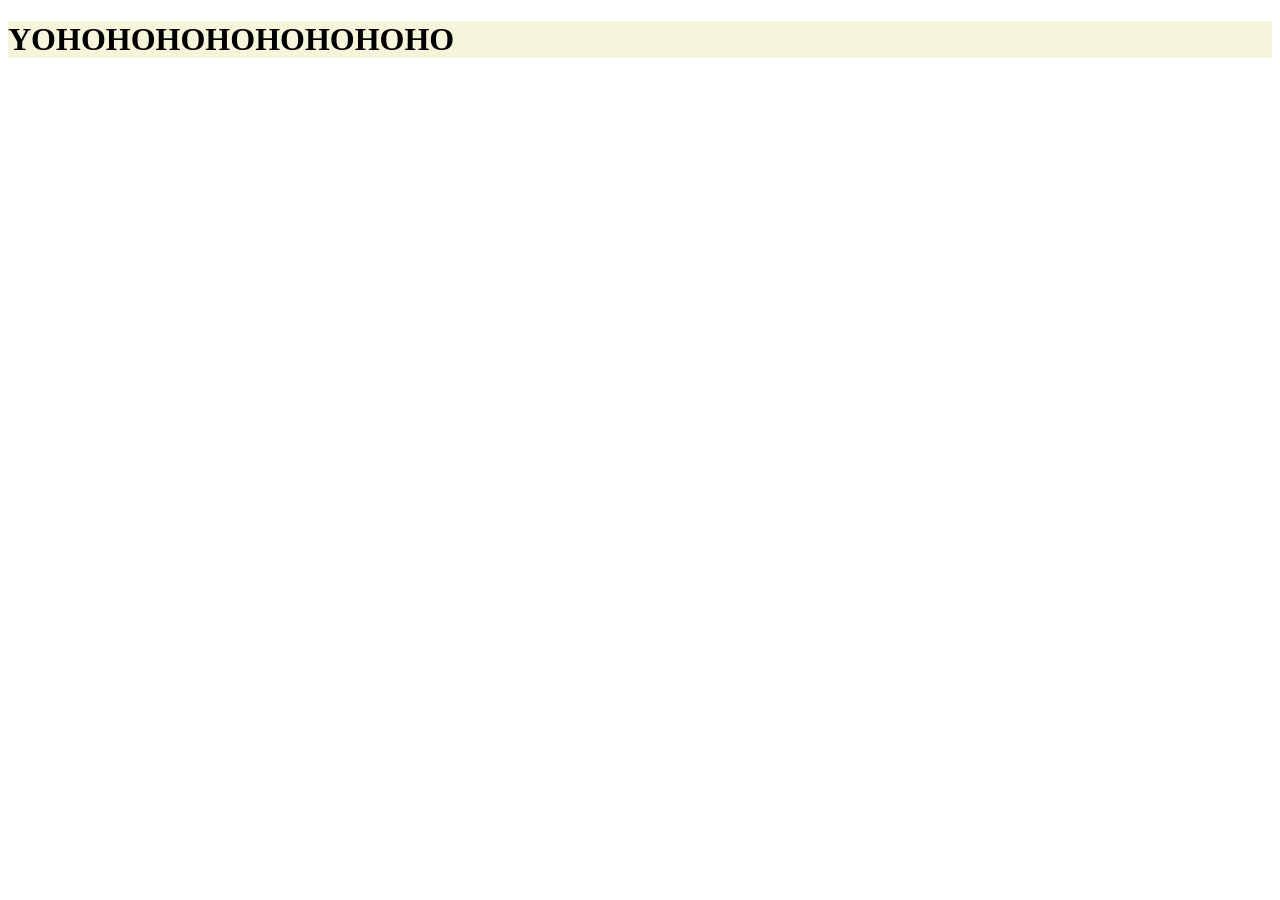
==== src/main/resources/static/index.html @ 331d37e3 "html1" ====
<!DOCTYPE html>
<html lang="en">
<head>
    <meta charset="UTF-8">
    <meta name="viewport" content="width=device-width, initial-scale=1.0">
    <title>Document</title>
    <link rel="stylesheet" href="index.css">
</head>
<body>
    <h1>YOHOHOHOHOHOHOHOHO</h1>
    <script src="index.js"></script>
</body>
</html>
---- src/main/resources/static/index.css ----
h1{
    color: black;
background-color: beige;
}
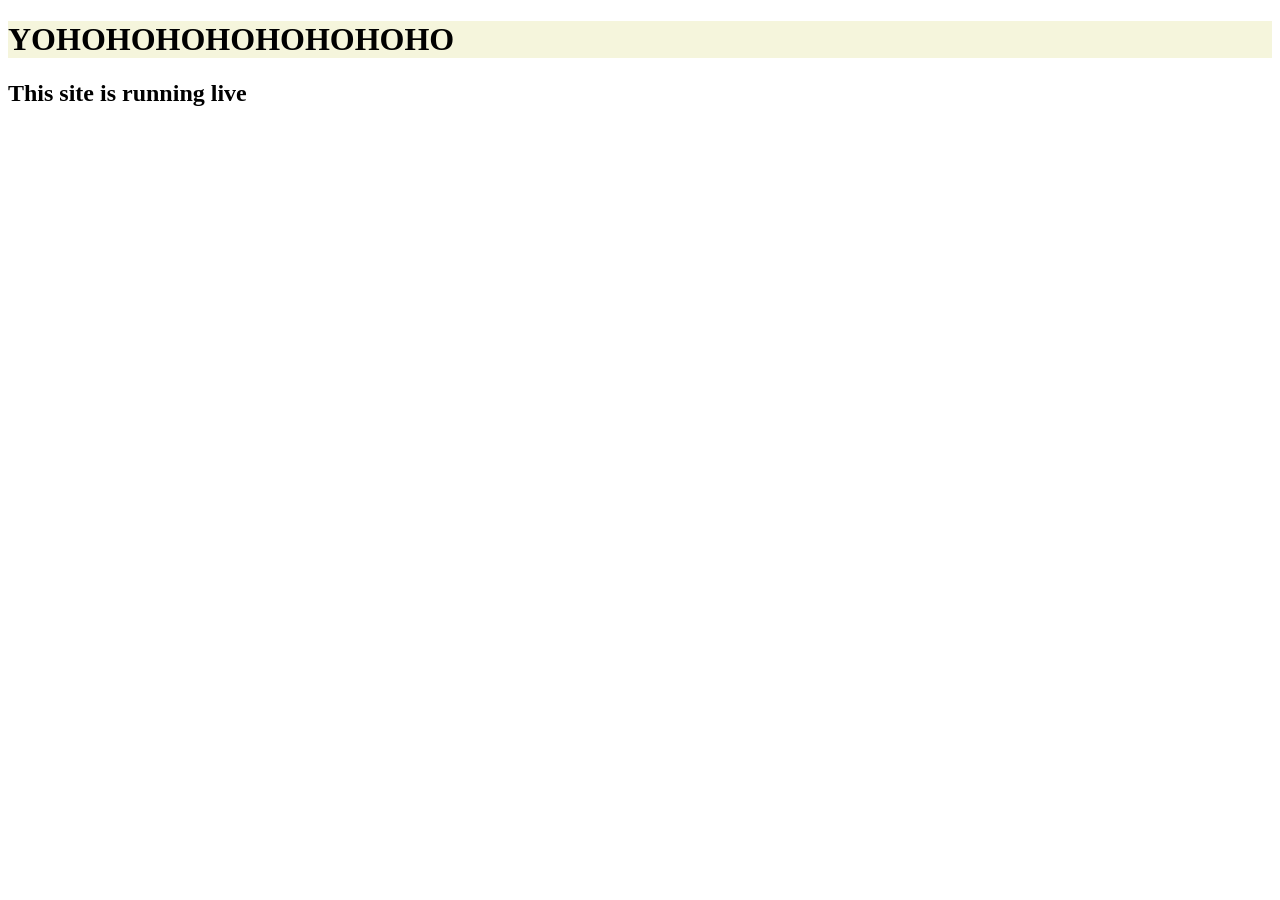
==== commit 77f1d43a: "push" ====
--- a/src/main/resources/static/index.html
+++ b/src/main/resources/static/index.html
@@ -9,5 +9,6 @@
 <body>
     <h1>YOHOHOHOHOHOHOHOHO</h1>
     <script src="index.js"></script>
+    <h2>This site is running live</h2>
 </body>
 </html>
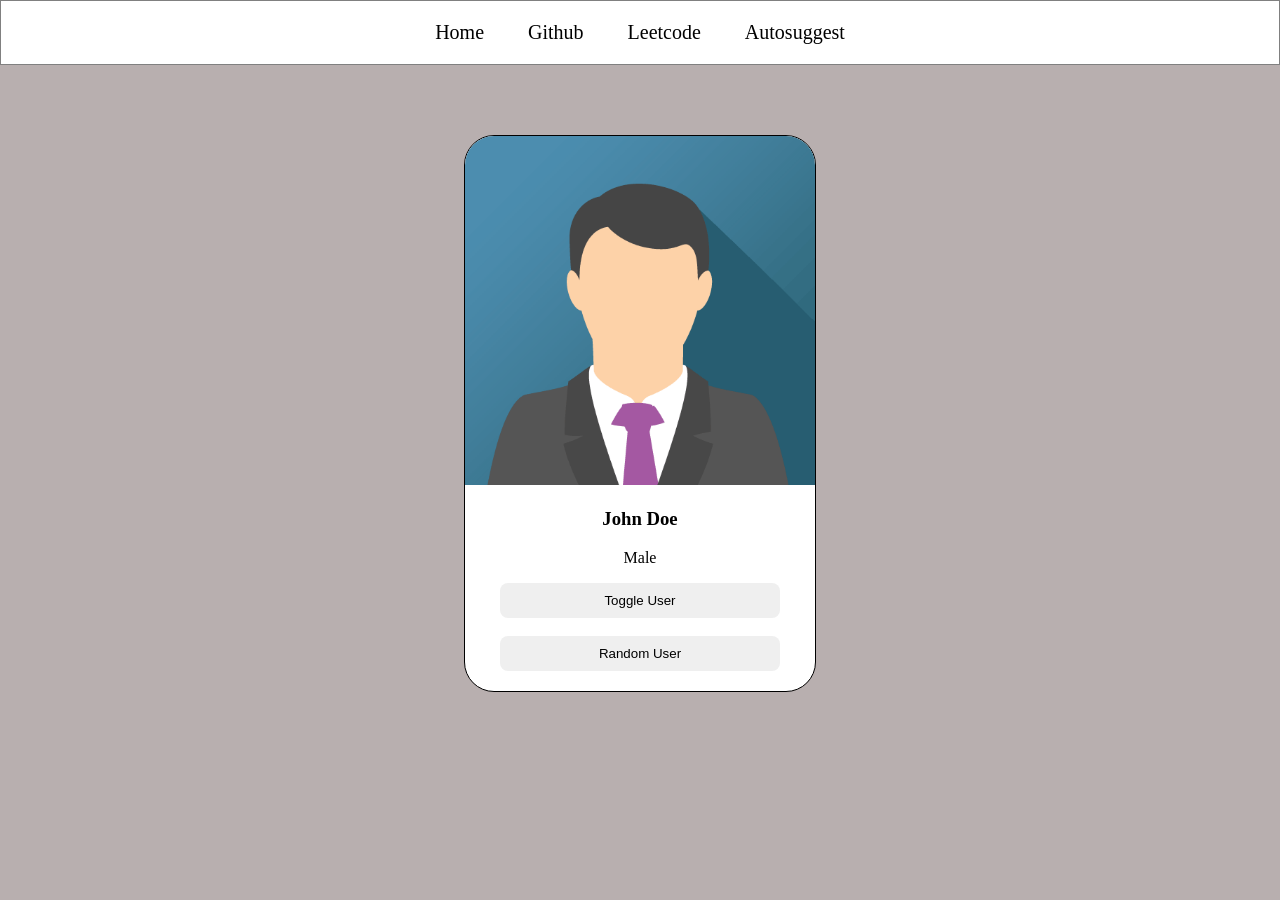
==== commit 688a7462: "toggle" ====
--- a/src/main/resources/static/index.html
+++ b/src/main/resources/static/index.html
@@ -3,12 +3,27 @@
 <head>
     <meta charset="UTF-8">
     <meta name="viewport" content="width=device-width, initial-scale=1.0">
-    <title>Document</title>
+    <title>Auto Suggest</title>
     <link rel="stylesheet" href="index.css">
 </head>
 <body>
-    <h1>YOHOHOHOHOHOHOHOHO</h1>
+    <!-- <h1>Hello World!</h1> -->
+     <div class="navbar">
+        <a href="">Home</a>
+        <a href="https://github.com/">Github</a>
+        <a href="">Leetcode</a>
+        <a href="">Autosuggest</a>
+     </div>
+
+     <div class="card">
+        <img src="john.png" alt="image not found">
+        <h3 id="user-name">John Doe</h3>
+        <p>Male</p>
+        <button>Toggle User</button>
+        <br>
+        <br>
+        <button> Random User</button>
+     </div>
     <script src="index.js"></script>
-    <h2>This site is running live</h2>
 </body>
 </html>
--- a/src/main/resources/static/index.css
+++ b/src/main/resources/static/index.css
@@ -1,4 +1,56 @@
-h1{
+
+body{
+    margin: 0px;
+    background-color: rgb(184, 175, 175);
+}
+
+h1 {
+    color: red;
+}
+
+.navbar{
+    border-style: solid;
+    border-width: 1px;
+    border-color: gray;
+    padding: 20px;
+    text-align: center;
+    background-color: white;
+}
+
+.navbar a{
+    padding: 20px;
+    text-decoration: none;
     color: black;
-background-color: beige;
+    font-size: 20px;
 }
+
+.navbar a:hover{
+    color: blue;
+    background-color: aqua;
+}
+
+.card{
+    border: 1px solid black;
+    width: 350px;
+    border-radius: 30px;
+    text-align: center;
+    margin-top: 70px;
+    overflow: hidden;
+    /* margin-left: 40%; */
+    margin-left: auto;
+    margin-right: auto;
+    padding-bottom: 20px;
+    background-color: white;
+}
+
+.card img{
+    /* width: 300px; */
+    width: 100%;
+}
+
+.card button{
+    border-style: none;
+    padding: 10px;
+    width: 80%;
+    border-radius: 8px;
+}```
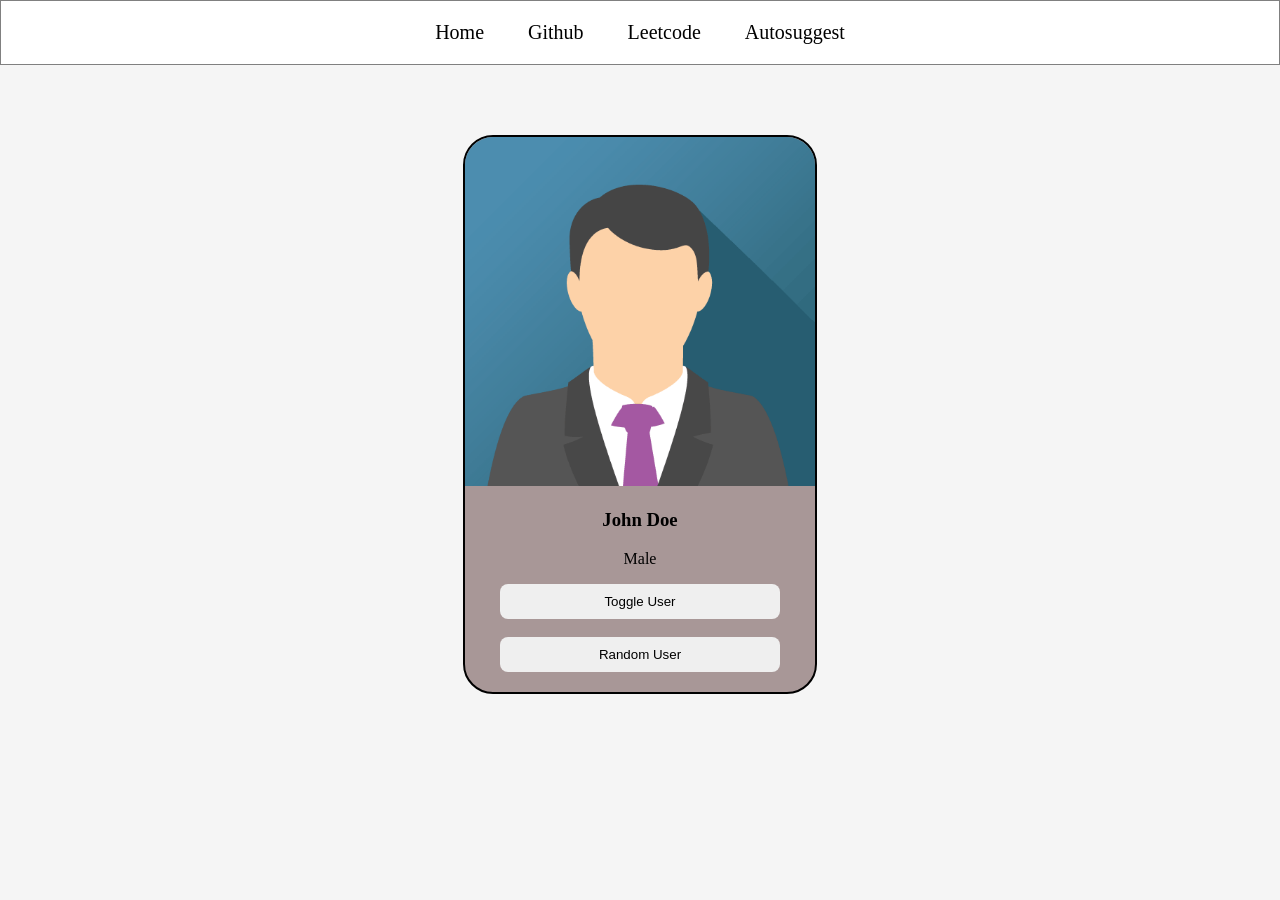
==== commit 362b4f5a: "implemented toggle feature" ====
--- a/src/main/resources/static/index.html
+++ b/src/main/resources/static/index.html
@@ -14,12 +14,12 @@
         <a href="">Leetcode</a>
         <a href="">Autosuggest</a>
      </div>
+     <div class="card">
+        <img id="user-image" src="john.png" alt="image not found">
+        <h3 id="user-name">John Doe</h3>
+        <p id="user-gender">Male</p>
 
-     <div class="card">
-        <img src="john.png" alt="image not found">
-        <h3 id="user-name">John Doe</h3>
-        <p>Male</p>
-        <button>Toggle User</button>
+        <button onclick="toggleUser()" >Toggle User</button>
         <br>
         <br>
         <button> Random User</button>
--- a/src/main/resources/static/index.css
+++ b/src/main/resources/static/index.css
@@ -1,7 +1,7 @@
 
 body{
     margin: 0px;
-    background-color: rgb(184, 175, 175);
+    background-color: whitesmoke;
 }
 
 h1 {
@@ -25,12 +25,12 @@
 }
 
 .navbar a:hover{
-    color: blue;
-    background-color: aqua;
+    color:red;
+    background-color:cornsilk;
 }
 
 .card{
-    border: 1px solid black;
+    border: 2px solid black;
     width: 350px;
     border-radius: 30px;
     text-align: center;
@@ -40,7 +40,7 @@
     margin-left: auto;
     margin-right: auto;
     padding-bottom: 20px;
-    background-color: white;
+    background-color: rgb(168, 151, 151);
 }
 
 .card img{
@@ -53,4 +53,4 @@
     padding: 10px;
     width: 80%;
     border-radius: 8px;
-}```+}
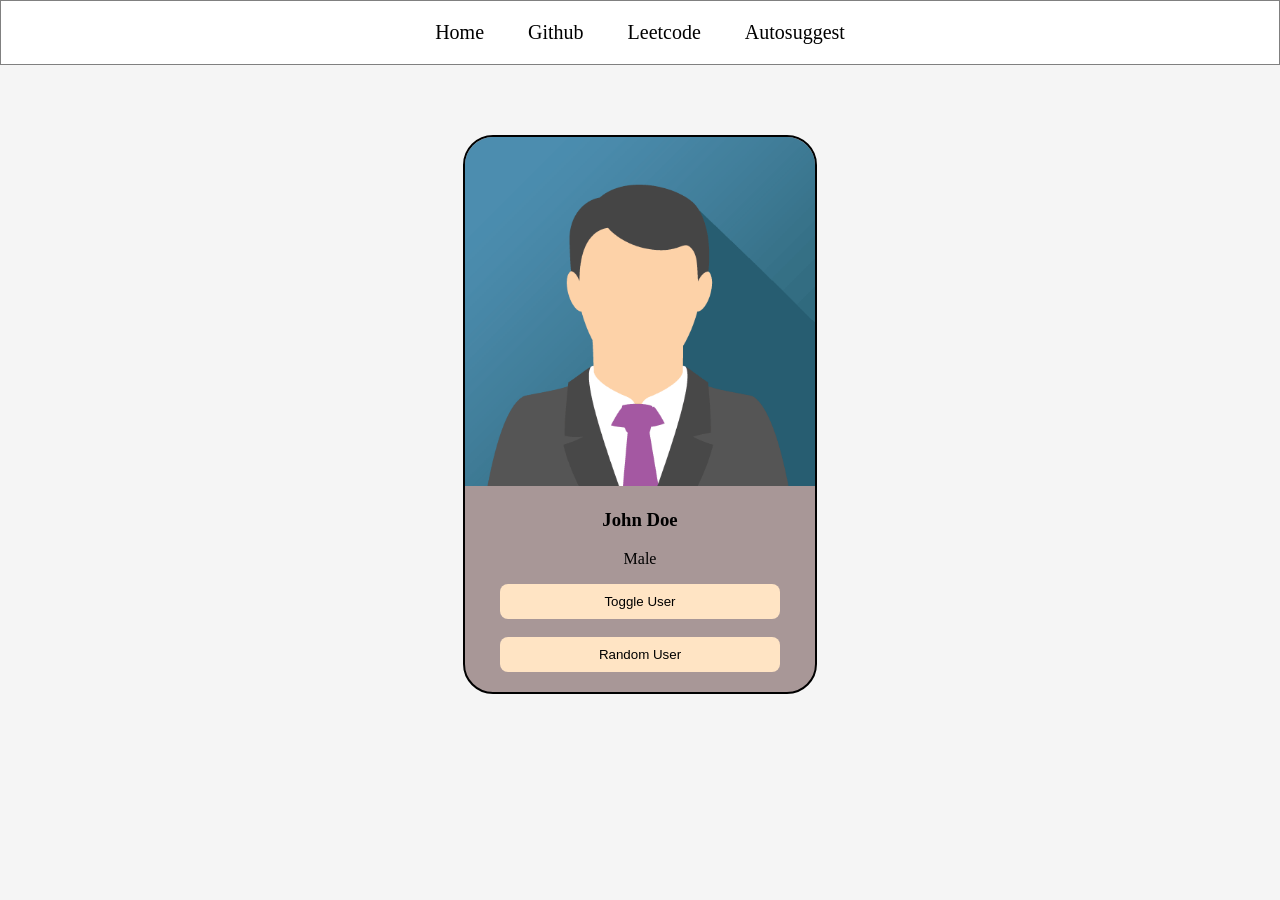
==== commit 2707a2f2: "implemented random user" ====
--- a/src/main/resources/static/index.html
+++ b/src/main/resources/static/index.html
@@ -22,7 +22,7 @@
         <button onclick="toggleUser()" >Toggle User</button>
         <br>
         <br>
-        <button> Random User</button>
+        <button onclick="randomUser()"> Random User</button>
      </div>
     <script src="index.js"></script>
 </body>
--- a/src/main/resources/static/index.css
+++ b/src/main/resources/static/index.css
@@ -36,7 +36,6 @@
     text-align: center;
     margin-top: 70px;
     overflow: hidden;
-    /* margin-left: 40%; */
     margin-left: auto;
     margin-right: auto;
     padding-bottom: 20px;
@@ -53,4 +52,5 @@
     padding: 10px;
     width: 80%;
     border-radius: 8px;
+    background-color: bisque;
 }
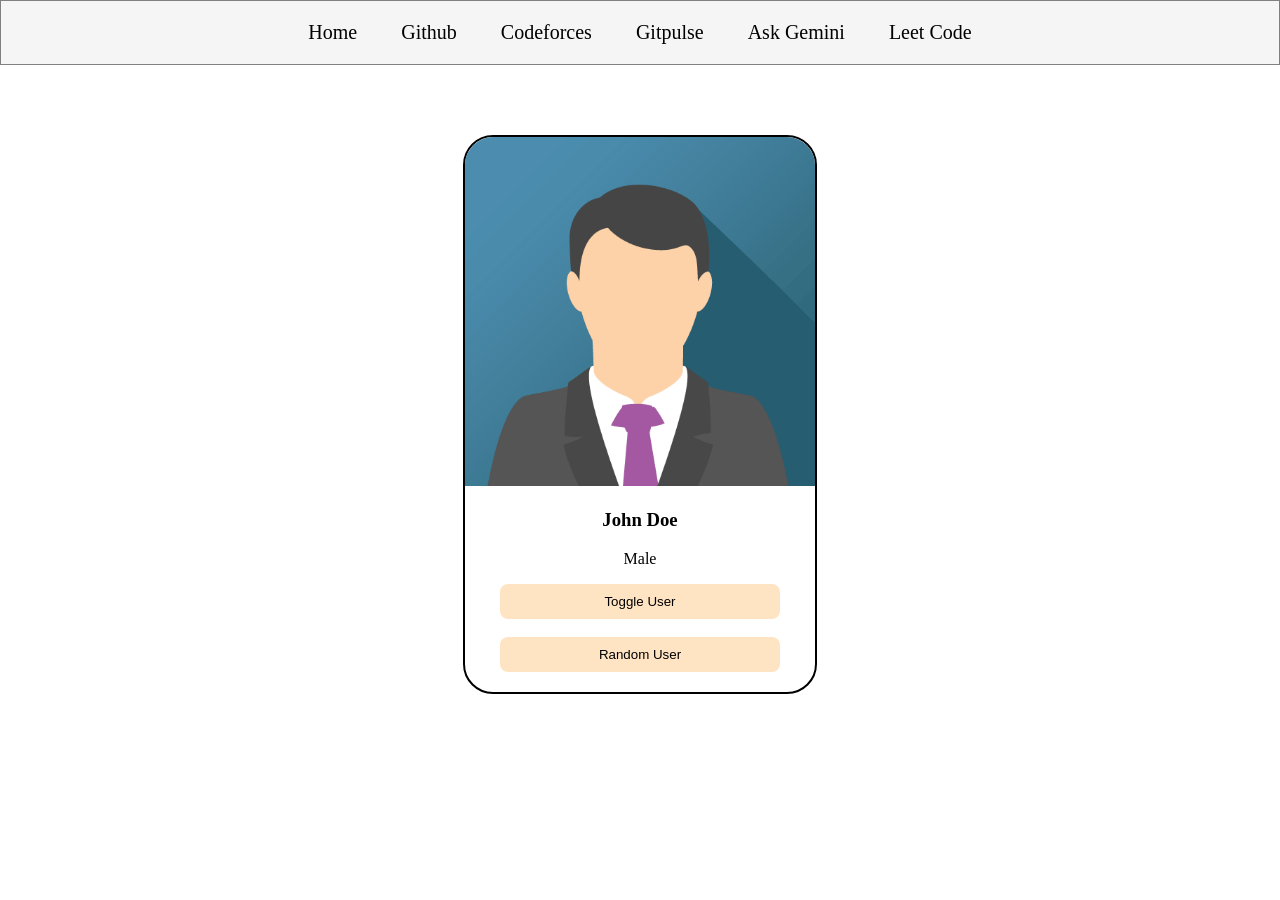
==== commit 26a208ae: "link" ====
--- a/src/main/resources/static/index.html
+++ b/src/main/resources/static/index.html
@@ -10,9 +10,11 @@
     <!-- <h1>Hello World!</h1> -->
      <div class="navbar">
         <a href="">Home</a>
-        <a href="https://github.com/">Github</a>
-        <a href="">Leetcode</a>
-        <a href="">Autosuggest</a>
+        <a href="https://github.com/" target="_blank">Github</a>
+        <a href="codeforces-stats.html" target="_blank">Codeforces</a>
+        <a href="gitpulse.html" target="_blank">Gitpulse</a>
+        <a href="ask-gemini.html" target="_blank"> Ask Gemini</a>
+        <a href="leetcode-stats.html" target="_blank">Leet Code</a>
      </div>
      <div class="card">
         <img id="user-image" src="john.png" alt="image not found">
--- a/src/main/resources/static/index.css
+++ b/src/main/resources/static/index.css
@@ -1,7 +1,7 @@
 
 body{
     margin: 0px;
-    background-color: whitesmoke;
+    background-color: white;
 }
 
 h1 {
@@ -14,7 +14,7 @@
     border-color: gray;
     padding: 20px;
     text-align: center;
-    background-color: white;
+    background-color: whitesmoke;
 }
 
 .navbar a{
@@ -39,7 +39,7 @@
     margin-left: auto;
     margin-right: auto;
     padding-bottom: 20px;
-    background-color: rgb(168, 151, 151);
+    background-color: white;
 }
 
 .card img{
